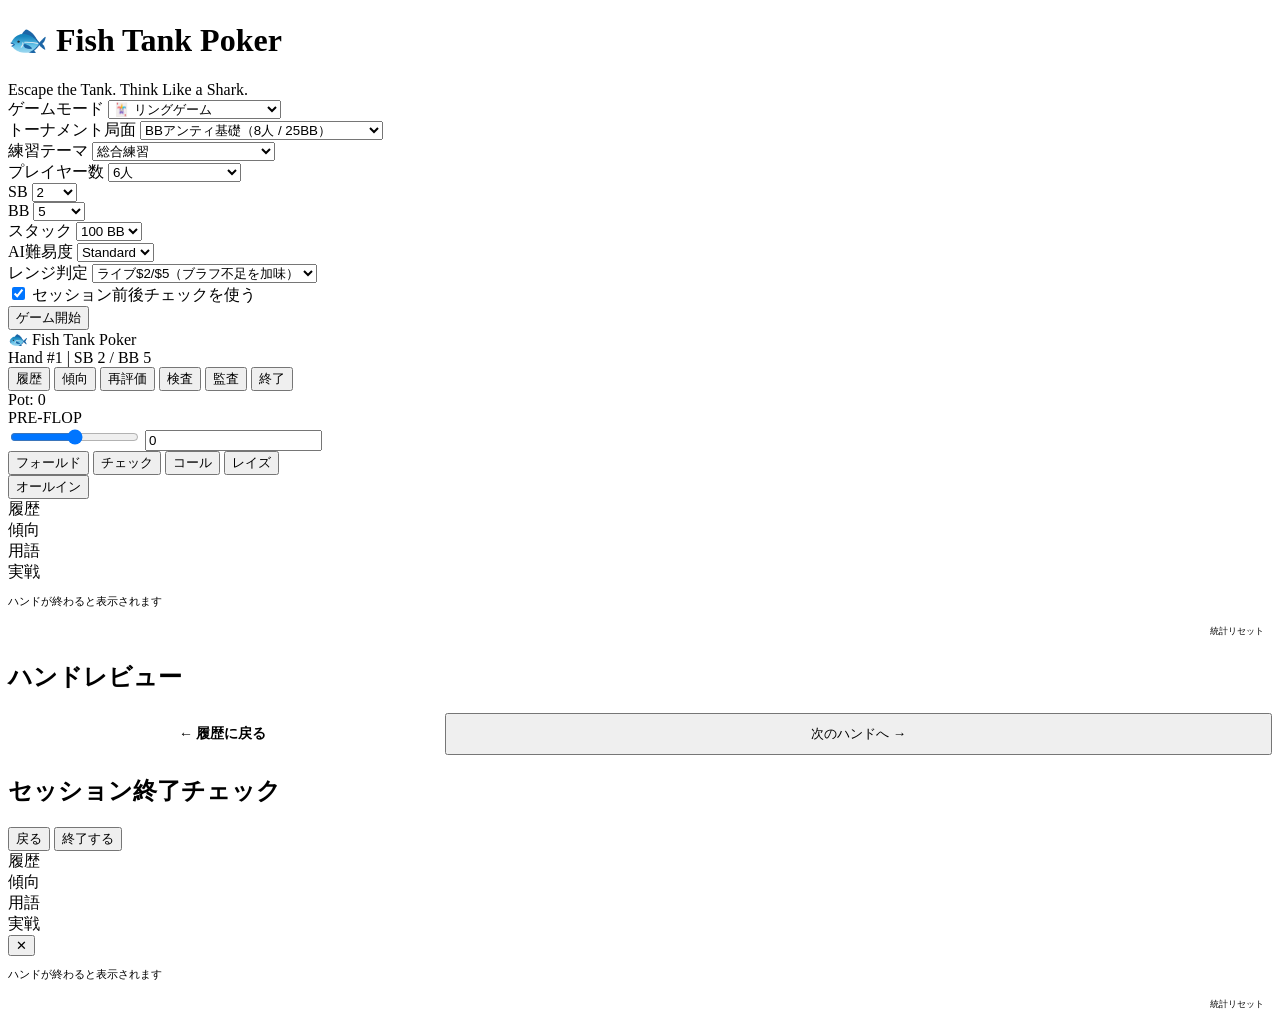
==== src/index.html @ aeaa029f "Show practice focus in HUD" ====
<!DOCTYPE html>
<html lang="ja">
<head>
<meta charset="UTF-8">
<meta name="viewport" content="width=device-width, initial-scale=1.0">
<title>Fish Tank Poker</title>
<!-- FISH_TANK_INLINE_STYLE -->
</head>
<body>

<div id="setup-screen" class="screen active">
  <div class="setup-card">
    <h1>🐟 Fish Tank Poker</h1>
    <div class="sub">Escape the Tank. Think Like a Shark.</div>
    <div class="form-row"><label>ゲームモード</label>
      <select id="cfg-mode">
        <option value="normal">🃏 リングゲーム</option>
        <option value="scenario">🎯 フロップトレーニング</option>
        <option value="tournament">🏆 トーナメント局面別</option>
      </select>
    </div>
    <div id="cfg-tournament-wrap" class="hidden">
      <div class="form-row"><label>トーナメント局面</label>
        <select id="cfg-tournament-preset">
          <option value="bbante_basic">BBアンティ基礎（8人 / 25BB）</option>
          <option value="early">序盤戦（8人 / 40BB）</option>
          <option value="middle">中盤ショート化（8人 / 20BB）</option>
          <option value="bubble">バブル・チケット目前（9人 / 14BB）</option>
          <option value="final_table">FT・ペイジャンプ（6人 / 22BB）</option>
          <option value="heads_up">HU・最終決戦（2人 / 25BB）</option>
        </select>
      </div>
      <div class="form-row"><label>練習テーマ</label>
        <select id="cfg-tournament-focus">
          <option value="general">総合練習</option>
          <option value="bbante_steal">BBアンティ基礎・スチール</option>
          <option value="reshove20">20BB reshove練習</option>
          <option value="openjam14">14BB open jam練習</option>
          <option value="bubble_call">バブル薄コール回避</option>
          <option value="bb_defend">BBディフェンス練習</option>
          <option value="ft_payjump">FTペイジャンプ</option>
          <option value="hu_aggression">HU攻防</option>
        </select>
      </div>
      <div id="cfg-tournament-note" class="mode-note"></div>
    </div>
    <div class="form-row"><label>プレイヤー数</label>
      <select id="cfg-players">
        <option value="2">2人 (ヘッズアップ)</option><option value="3">3人</option>
        <option value="4">4人</option><option value="5">5人</option>
        <option value="6" selected>6人</option><option value="7">7人</option>
        <option value="8">8人</option><option value="9">9人</option>
      </select>
    </div>
    <div class="blind-row">
      <div class="form-row"><label>SB</label>
        <select id="cfg-sb"><option value="1">1</option><option value="2" selected>2</option><option value="5">5</option><option value="10">10</option><option value="25">25</option><option value="50">50</option><option value="100">100</option><option value="200">200</option><option value="500">500</option></select>
      </div>
      <div class="form-row"><label>BB</label>
        <select id="cfg-bb"><option value="2">2</option><option value="5" selected>5</option><option value="10">10</option><option value="20">20</option><option value="50">50</option><option value="100">100</option><option value="200">200</option><option value="400">400</option><option value="1000">1000</option></select>
      </div>
    </div>
    <div class="form-row"><label>スタック</label>
      <select id="cfg-stack"><option value="14">14 BB</option><option value="20">20 BB</option><option value="25">25 BB</option><option value="40">40 BB</option><option value="50">50 BB</option><option value="100" selected>100 BB</option><option value="200">200 BB</option></select>
    </div>
    <div class="form-row"><label>AI難易度</label>
      <select id="cfg-ai"><option value="easy">Loose</option><option value="medium" selected>Standard</option><option value="hard">Tough</option></select>
    </div>
    <div class="form-row"><label>レンジ判定</label>
      <select id="cfg-range-mode"><option value="live" selected>ライブ$2/$5（ブラフ不足を加味）</option><option value="gto">GTO（均衡・EV基準）</option></select>
    </div>
    <div id="session-check-wrap" class="session-check">
      <label class="check-toggle"><input type="checkbox" id="cfg-session-check" checked> セッション前後チェックを使う</label>
      <div id="session-start-check"></div>
    </div>
    <div id="session-practice-note"></div>
    <button class="btn-primary" id="btn-start">ゲーム開始</button>
  </div>
</div>

<div id="game-screen" class="screen">
  <div id="hud">
    <div class="hud-title">🐟 Fish Tank Poker</div>
    <div id="hud-info">Hand #1 | SB 2 / BB 5</div>
    <div id="hud-practice-focus"></div>
    <div class="hud-btns">
      <button class="hud-btn" data-tab="history">履歴</button>
      <button class="hud-btn" data-tab="trends">傾向</button>
      <button class="hud-btn dev-btn" id="btn-reanalyze">再評価</button>
      <button class="hud-btn dev-btn" id="btn-regression">検査</button>
      <button class="hud-btn dev-btn" id="btn-audit-batch">監査</button>
      <button class="hud-btn" id="btn-quit">終了</button>
    </div>
  </div>
  <div id="main-area">
    <div id="table-wrap">
      <div id="scenario-banner"></div>
      <div id="table-container">
        <div id="table-felt"></div>
        <div id="center-area">
          <div id="pot-display">Pot: 0</div>
          <div id="community-cards"></div>
          <div id="stage-label">PRE-FLOP</div>
        </div>
        <div id="seats-container"></div>
      </div>
      <div id="human-area">
        <div id="human-cards-row">
          <div id="human-cards"></div>
          <div id="human-hand-name"></div>
        </div>
        <div id="action-area">
          <!-- 行1: コール情報 -->
          <div id="info-row">
            <div id="to-call-label"></div>
          </div>
          <!-- 行2: レイズサイズスライダー + 金額 -->
          <div id="size-row">
            <input type="range" id="raise-slider" min="0" max="100" value="50">
            <input type="text" id="raise-amount" value="0" readonly>
          </div>
          <!-- 行3: クイックサイズボタン (中央・大きめ) -->
          <div id="quick-btns-row">
            <div id="quick-btns"></div>
          </div>
          <!-- 行4: メインアクションボタン (等幅) -->
          <div id="main-btns">
            <button class="action-btn" id="btn-fold">フォールド</button>
            <button class="action-btn" id="btn-check">チェック</button>
            <button class="action-btn" id="btn-call">コール</button>
            <button class="action-btn" id="btn-raise">レイズ</button>
          </div>
          <!-- 行5: オールイン (セカンダリ) -->
          <button id="btn-allin">オールイン</button>
        </div>
      </div>
    </div>
    <div id="side-panel">
      <div id="side-tabs">
        <div class="side-tab active" data-tab="history">履歴</div>
        <div class="side-tab" data-tab="trends">傾向</div>
        <div class="side-tab" data-tab="glossary">用語</div>
        <div class="side-tab" data-tab="live">実戦</div>
      </div>
      <div id="side-content">
        <div id="tab-history"><p style="color:var(--dim);font-size:11px;">ハンドが終わると表示されます</p></div>
        <div id="tab-trends" class="hidden">
          <div id="trends-content"></div>
          <div style="margin-top:8px;text-align:right"><button id="btn-reset-stats" style="font-size:9px;padding:3px 8px;background:none;border:1px solid var(--border);border-radius:5px;color:var(--dim);cursor:pointer;font-family:inherit">統計リセット</button></div>
        </div>
        <div id="tab-glossary" class="hidden"></div>
        <div id="tab-live" class="hidden"></div>
      </div>
    </div>
  </div>
</div>

<div id="analysis-modal">
  <div id="analysis-box">
    <h2 id="analysis-title">ハンドレビュー</h2>
    <div class="analysis-sub" id="analysis-sub"></div>
    <div id="analysis-content"></div>
    <div style="display:flex;gap:8px;margin-top:14px">
      <button id="close-only" style="flex:1;padding:12px;background:var(--panel2);border:1px solid var(--border);border-radius:12px;color:var(--dim);font-size:14px;font-weight:700;cursor:pointer;font-family:inherit">← 履歴に戻る</button>
      <button class="close-analysis" id="close-analysis" style="flex:2">次のハンドへ →</button>
    </div>
  </div>
</div>
<div id="session-end-modal">
  <div id="session-end-box">
    <h2>セッション終了チェック</h2>
    <div id="session-end-content"></div>
    <div class="session-end-actions">
      <button id="session-end-cancel">戻る</button>
      <button id="session-end-confirm">終了する</button>
    </div>
  </div>
</div>
<div id="sheet-overlay">
  <div id="bottom-sheet">
    <div id="sheet-handle"></div>
    <div id="sheet-top">
      <div id="sheet-tabs-row">
        <div class="stab active" data-stab="history">履歴</div>
        <div class="stab" data-stab="trends">傾向</div>
        <div class="stab" data-stab="glossary">用語</div>
        <div class="stab" data-stab="live">実戦</div>
      </div>
      <button id="sheet-close-btn">✕</button>
    </div>
    <div id="sheet-body">
      <div id="stab-history"><p style="color:var(--dim);font-size:11px">ハンドが終わると表示されます</p></div>
      <div id="stab-trends" class="hidden">
        <div id="stab-trends-content"></div>
        <div style="margin-top:8px;text-align:right"><button id="btn-reset-stats2" style="font-size:9px;padding:3px 8px;background:none;border:1px solid var(--border);border-radius:5px;color:var(--dim);cursor:pointer;font-family:inherit">統計リセット</button></div>
      </div>
      <div id="stab-glossary" class="hidden"></div>
      <div id="stab-live" class="hidden"></div>
    </div>
  </div>
</div>
<div id="toast-container"></div>

<!-- FISH_TANK_INLINE_SCRIPT -->
</body>
</html>
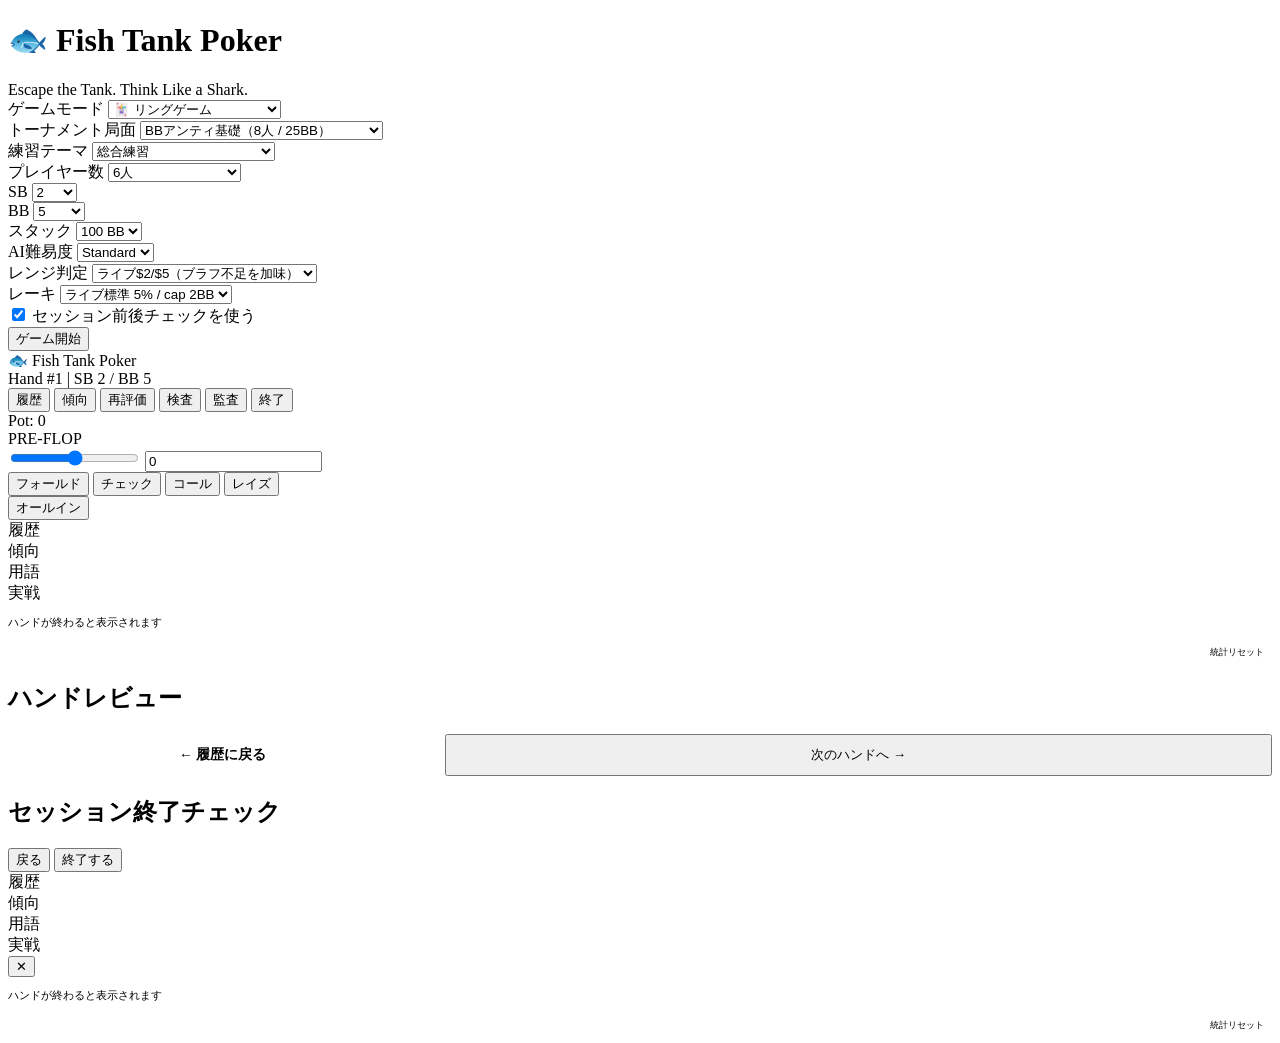
==== commit 3f4ffd23: "Add live cash rake adjustment" ====
--- a/src/index.html
+++ b/src/index.html
@@ -68,6 +68,9 @@
     </div>
     <div class="form-row"><label>レンジ判定</label>
       <select id="cfg-range-mode"><option value="live" selected>ライブ$2/$5（ブラフ不足を加味）</option><option value="gto">GTO（均衡・EV基準）</option></select>
+    </div>
+    <div class="form-row"><label>レーキ</label>
+      <select id="cfg-rake"><option value="live" selected>ライブ標準 5% / cap 2BB</option><option value="off">OFF</option></select>
     </div>
     <div id="session-check-wrap" class="session-check">
       <label class="check-toggle"><input type="checkbox" id="cfg-session-check" checked> セッション前後チェックを使う</label>
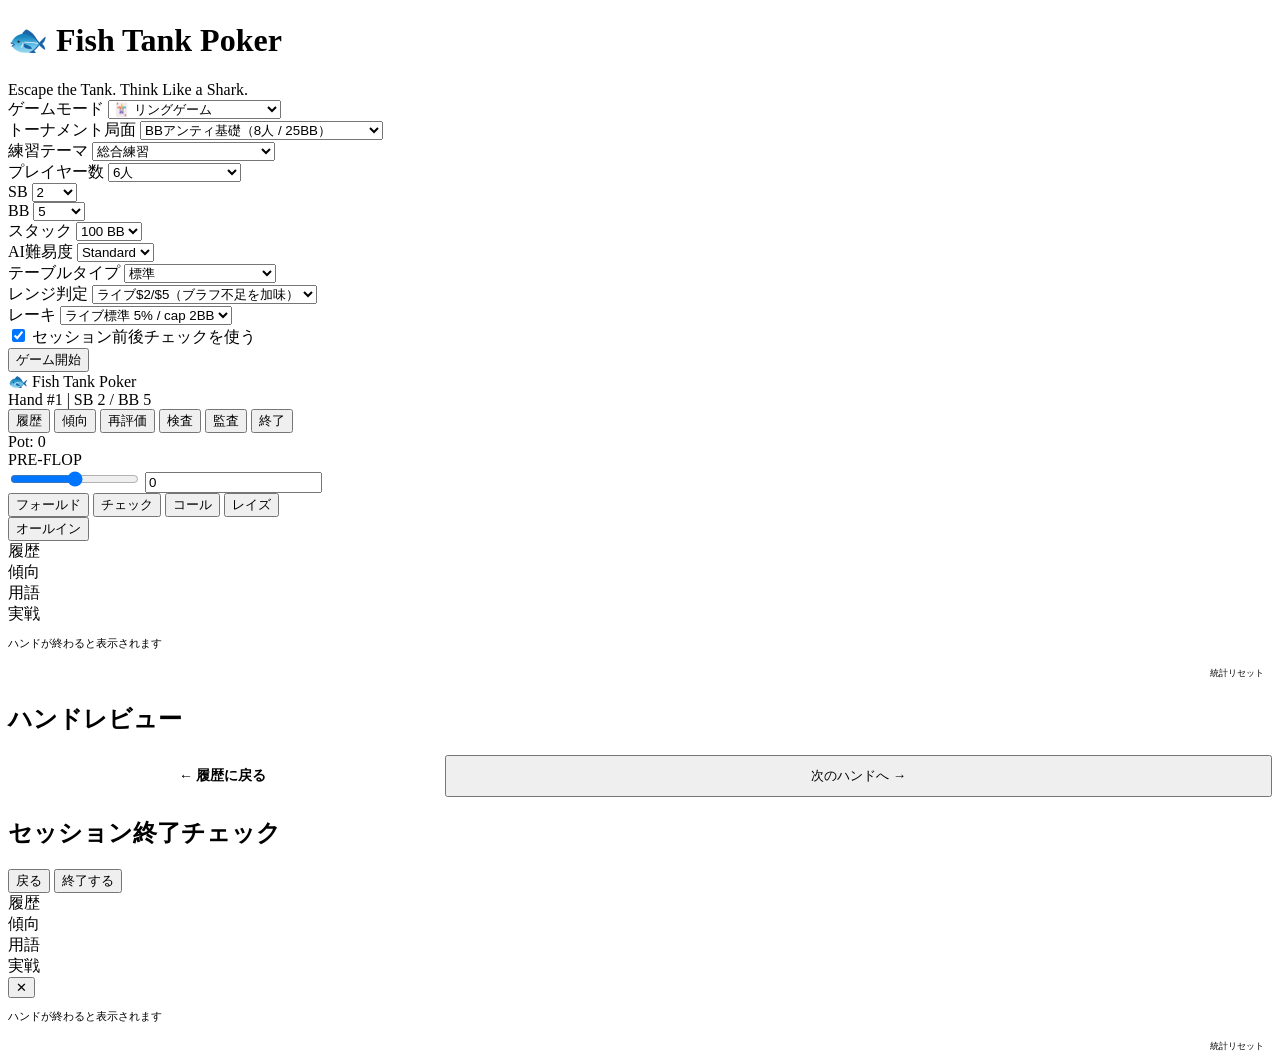
==== commit 33048c24: "Add limp-heavy live table mode" ====
--- a/src/index.html
+++ b/src/index.html
@@ -65,6 +65,9 @@
     </div>
     <div class="form-row"><label>AI難易度</label>
       <select id="cfg-ai"><option value="easy">Loose</option><option value="medium" selected>Standard</option><option value="hard">Tough</option></select>
+    </div>
+    <div class="form-row"><label>テーブルタイプ</label>
+      <select id="cfg-table-type"><option value="standard" selected>標準</option><option value="limp_heavy">パッシブ・リンプ過多</option></select>
     </div>
     <div class="form-row"><label>レンジ判定</label>
       <select id="cfg-range-mode"><option value="live" selected>ライブ$2/$5（ブラフ不足を加味）</option><option value="gto">GTO（均衡・EV基準）</option></select>
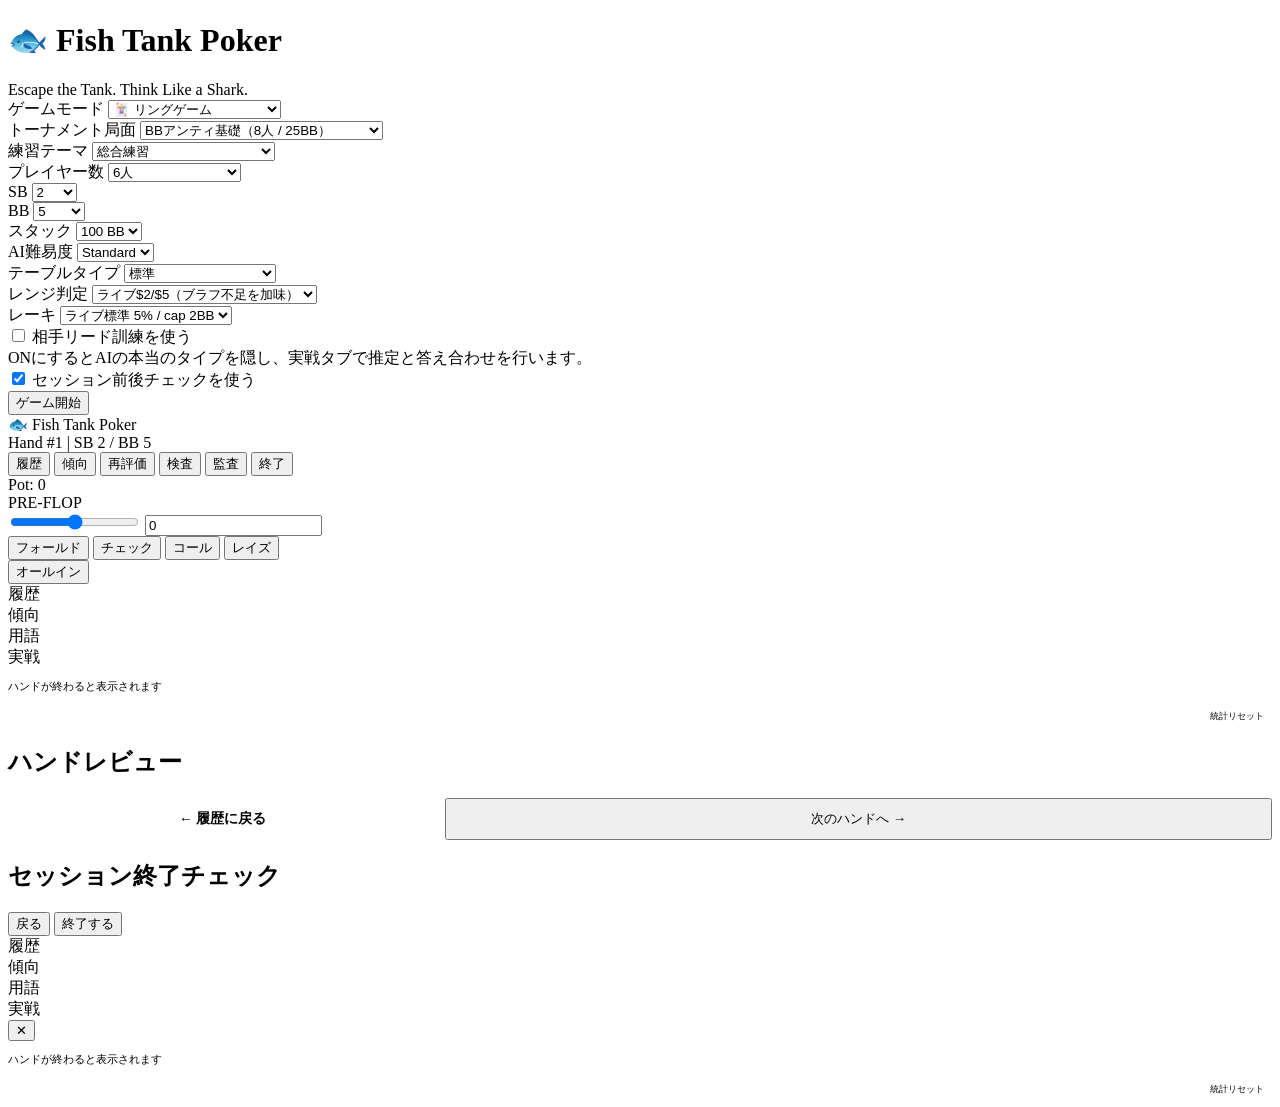
==== commit 8ca9110e: "Add opponent read training mode" ====
--- a/src/index.html
+++ b/src/index.html
@@ -61,7 +61,7 @@
       </div>
     </div>
     <div class="form-row"><label>スタック</label>
-      <select id="cfg-stack"><option value="14">14 BB</option><option value="20">20 BB</option><option value="25">25 BB</option><option value="40">40 BB</option><option value="50">50 BB</option><option value="100" selected>100 BB</option><option value="200">200 BB</option></select>
+      <select id="cfg-stack"><option value="14">14 BB</option><option value="20">20 BB</option><option value="25">25 BB</option><option value="40">40 BB</option><option value="50">50 BB</option><option value="100" selected>100 BB</option><option value="200">200 BB</option><option value="300">300 BB</option></select>
     </div>
     <div class="form-row"><label>AI難易度</label>
       <select id="cfg-ai"><option value="easy">Loose</option><option value="medium" selected>Standard</option><option value="hard">Tough</option></select>
@@ -74,6 +74,10 @@
     </div>
     <div class="form-row"><label>レーキ</label>
       <select id="cfg-rake"><option value="live" selected>ライブ標準 5% / cap 2BB</option><option value="off">OFF</option></select>
+    </div>
+    <div class="session-check">
+      <label class="check-toggle"><input type="checkbox" id="cfg-opponent-read"> 相手リード訓練を使う</label>
+      <div class="session-check-note">ONにするとAIの本当のタイプを隠し、実戦タブで推定と答え合わせを行います。</div>
     </div>
     <div id="session-check-wrap" class="session-check">
       <label class="check-toggle"><input type="checkbox" id="cfg-session-check" checked> セッション前後チェックを使う</label>
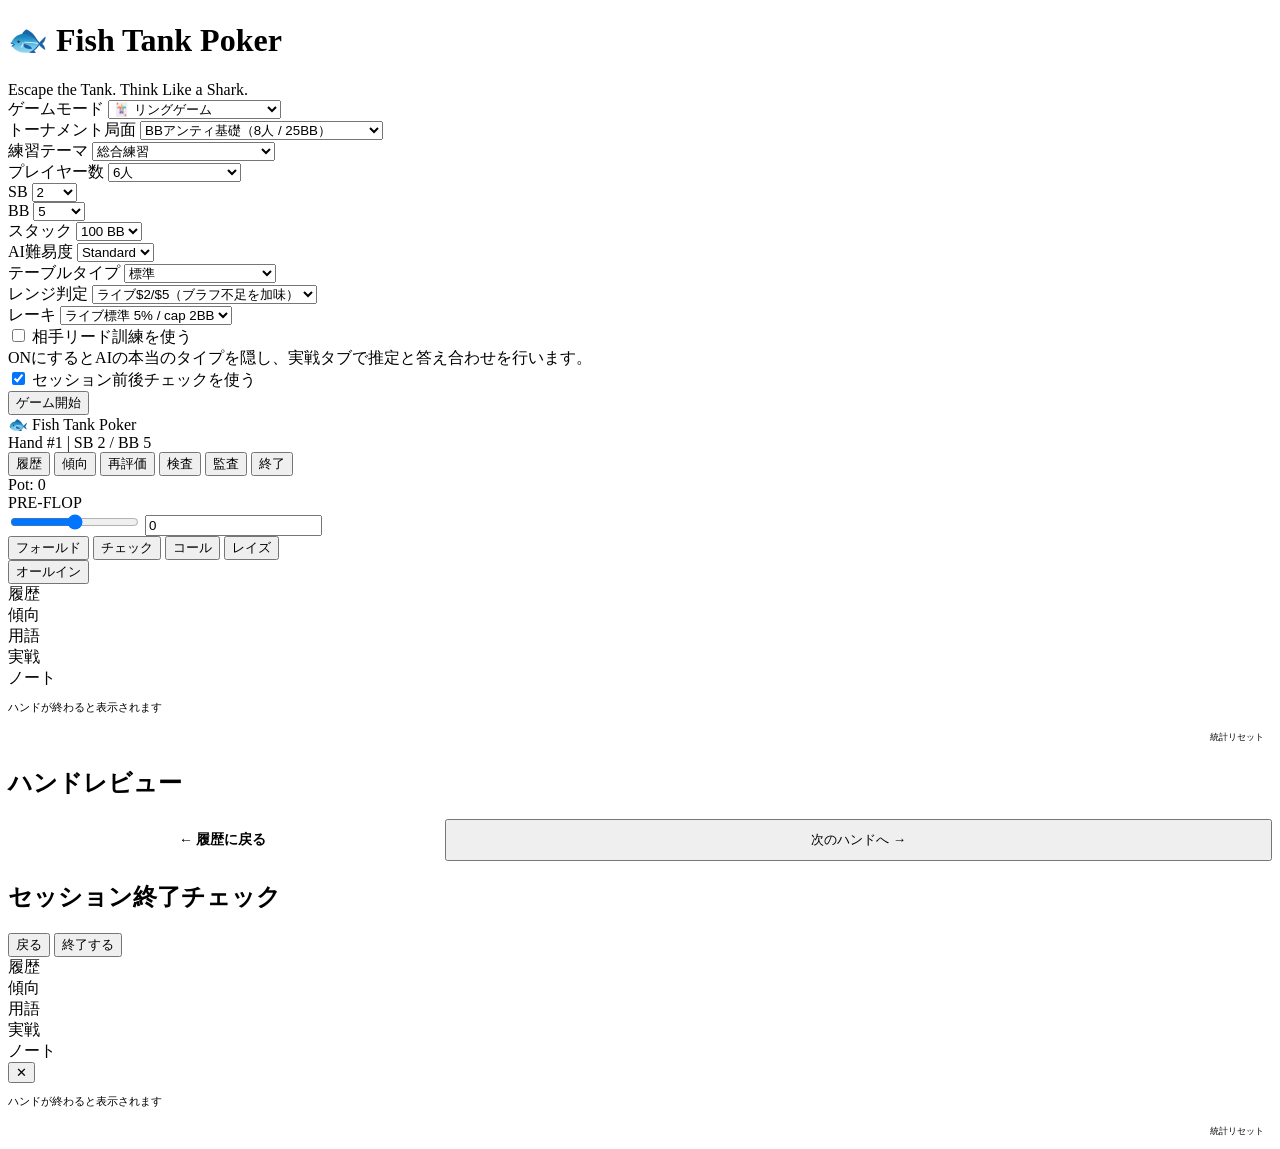
==== commit 7a9f3ab3: "Add opponent notes tab" ====
--- a/src/index.html
+++ b/src/index.html
@@ -151,6 +151,7 @@
         <div class="side-tab" data-tab="trends">傾向</div>
         <div class="side-tab" data-tab="glossary">用語</div>
         <div class="side-tab" data-tab="live">実戦</div>
+        <div class="side-tab" data-tab="notes">ノート</div>
       </div>
       <div id="side-content">
         <div id="tab-history"><p style="color:var(--dim);font-size:11px;">ハンドが終わると表示されます</p></div>
@@ -160,6 +161,7 @@
         </div>
         <div id="tab-glossary" class="hidden"></div>
         <div id="tab-live" class="hidden"></div>
+        <div id="tab-notes" class="hidden"></div>
       </div>
     </div>
   </div>
@@ -195,6 +197,7 @@
         <div class="stab" data-stab="trends">傾向</div>
         <div class="stab" data-stab="glossary">用語</div>
         <div class="stab" data-stab="live">実戦</div>
+        <div class="stab" data-stab="notes">ノート</div>
       </div>
       <button id="sheet-close-btn">✕</button>
     </div>
@@ -206,6 +209,7 @@
       </div>
       <div id="stab-glossary" class="hidden"></div>
       <div id="stab-live" class="hidden"></div>
+      <div id="stab-notes" class="hidden"></div>
     </div>
   </div>
 </div>
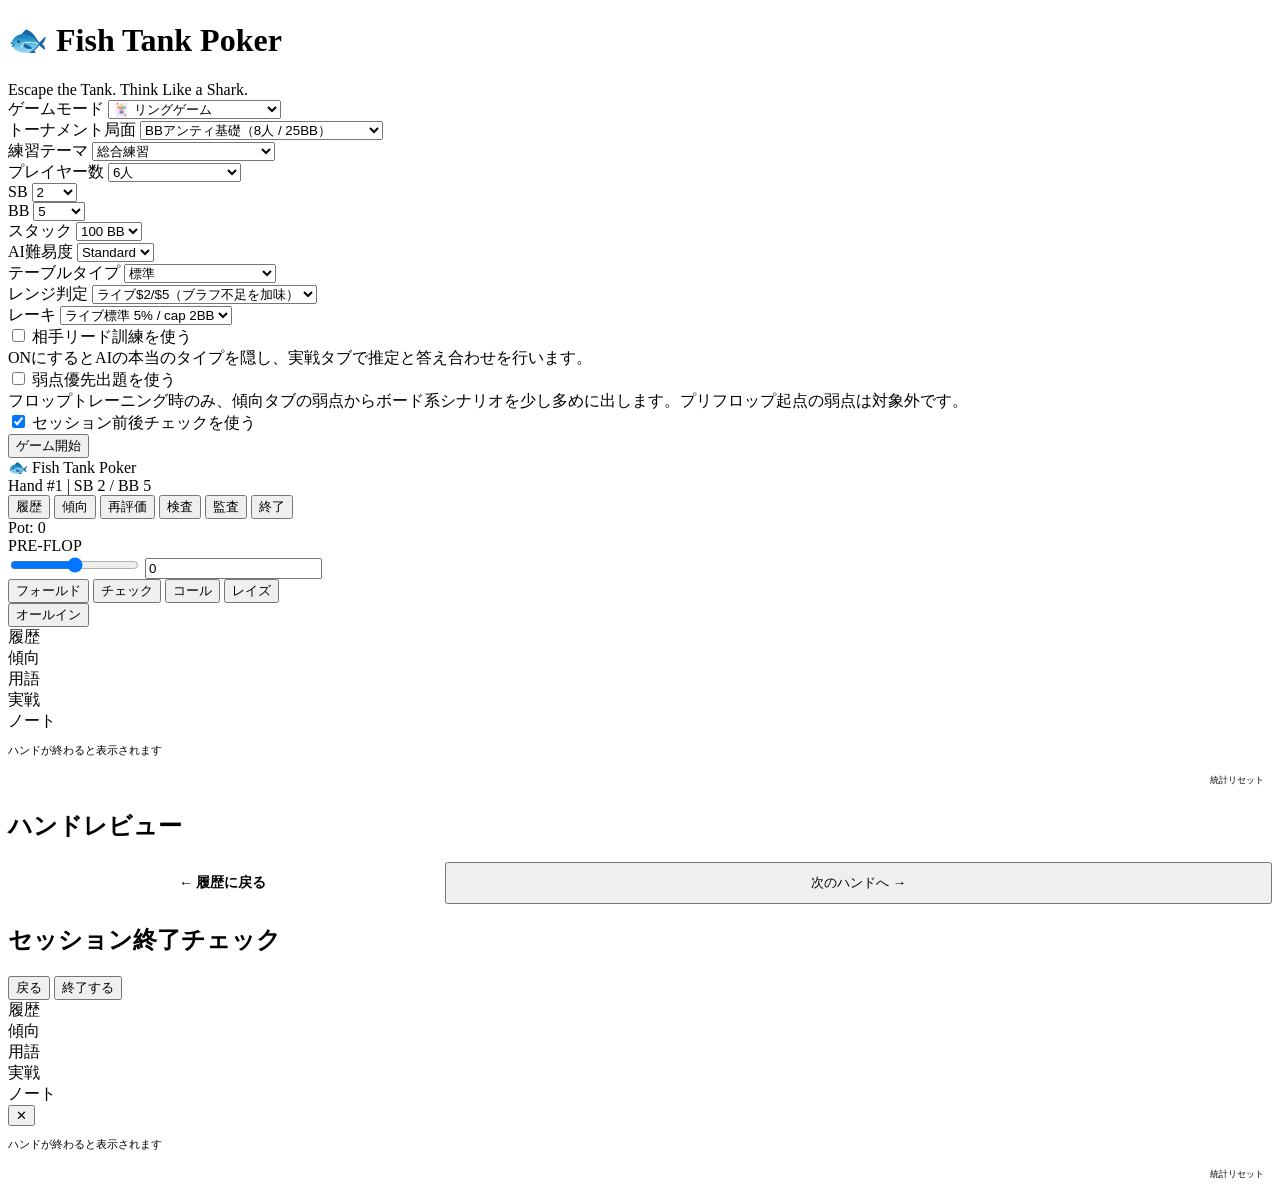
==== commit e0c50eda: "Add adaptive flop training" ====
--- a/src/index.html
+++ b/src/index.html
@@ -78,6 +78,10 @@
     <div class="session-check">
       <label class="check-toggle"><input type="checkbox" id="cfg-opponent-read"> 相手リード訓練を使う</label>
       <div class="session-check-note">ONにするとAIの本当のタイプを隠し、実戦タブで推定と答え合わせを行います。</div>
+    </div>
+    <div class="session-check">
+      <label class="check-toggle"><input type="checkbox" id="cfg-adaptive-scenario"> 弱点優先出題を使う</label>
+      <div class="session-check-note">フロップトレーニング時のみ、傾向タブの弱点からボード系シナリオを少し多めに出します。プリフロップ起点の弱点は対象外です。</div>
     </div>
     <div id="session-check-wrap" class="session-check">
       <label class="check-toggle"><input type="checkbox" id="cfg-session-check" checked> セッション前後チェックを使う</label>
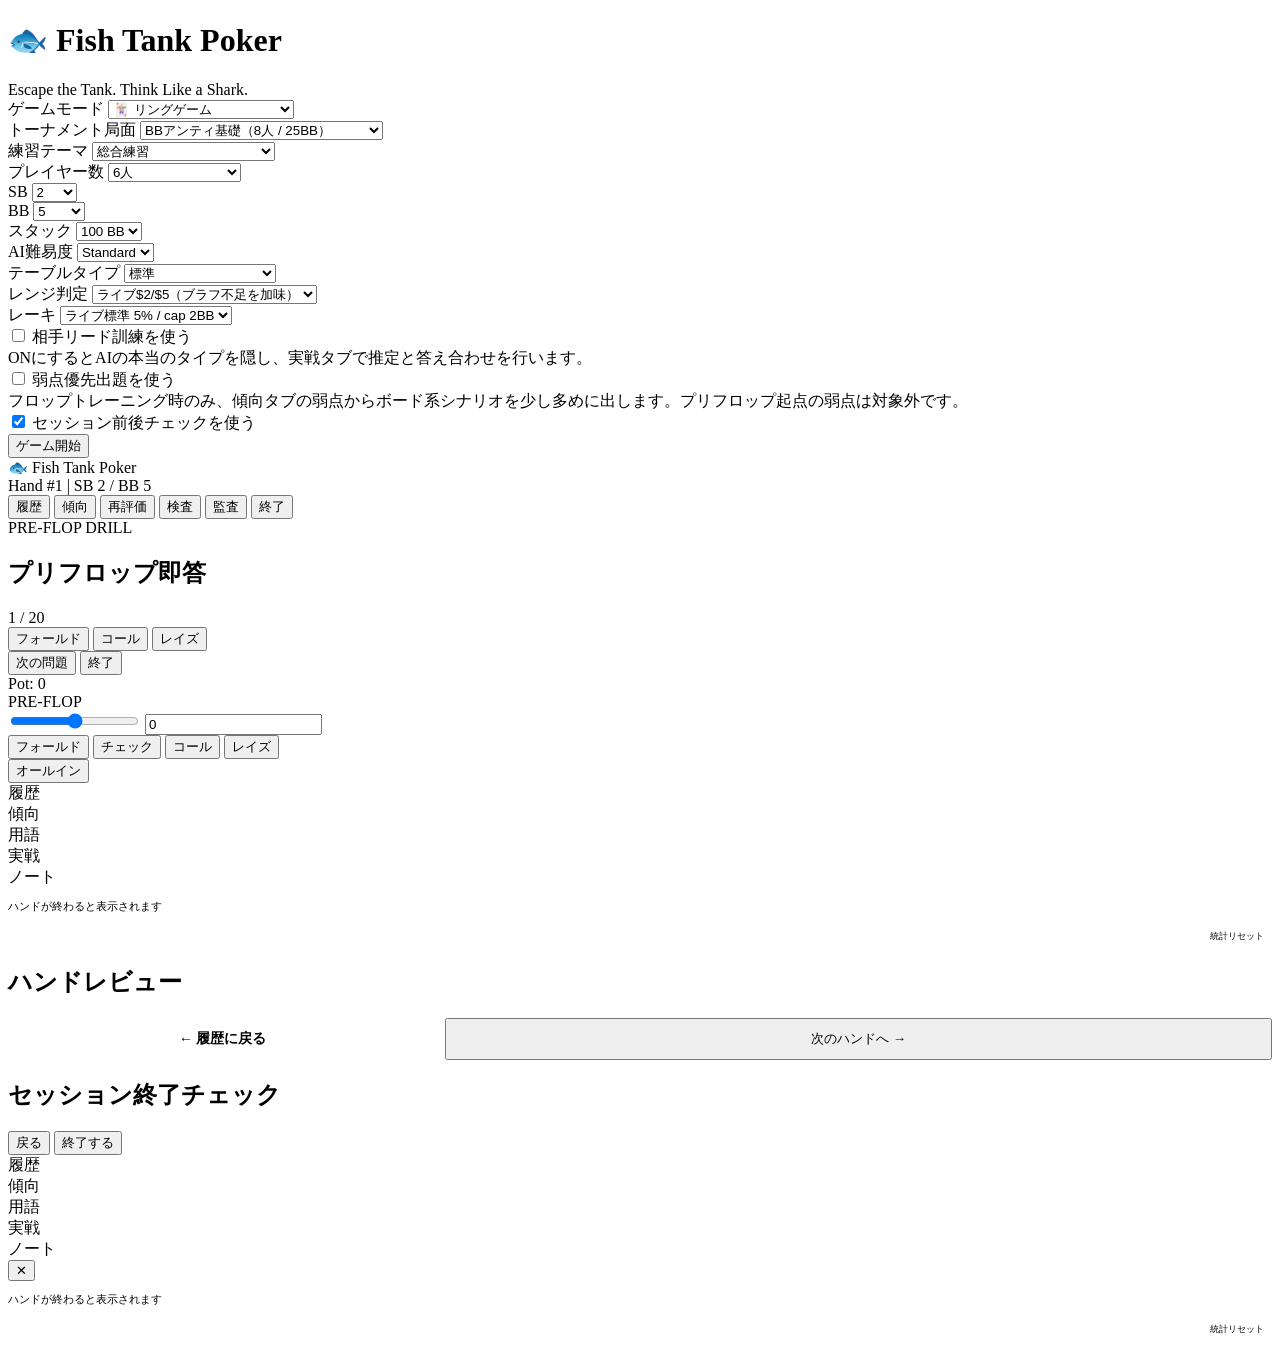
==== commit bb8ead1a: "Add preflop quick drill" ====
--- a/src/index.html
+++ b/src/index.html
@@ -16,6 +16,7 @@
       <select id="cfg-mode">
         <option value="normal">🃏 リングゲーム</option>
         <option value="scenario">🎯 フロップトレーニング</option>
+        <option value="preflop_drill">⚡ プリフロップ即答ドリル</option>
         <option value="tournament">🏆 トーナメント局面別</option>
       </select>
     </div>
@@ -107,6 +108,29 @@
     </div>
   </div>
   <div id="main-area">
+    <div id="preflop-drill-panel" class="hidden">
+      <div class="pf-drill-card">
+        <div class="pf-drill-head">
+          <div>
+            <div class="pf-drill-kicker">PRE-FLOP DRILL</div>
+            <h2 id="pf-drill-title">プリフロップ即答</h2>
+          </div>
+          <div id="pf-drill-progress" class="pf-drill-progress">1 / 20</div>
+        </div>
+        <div id="pf-drill-spot" class="pf-drill-spot"></div>
+        <div id="pf-drill-hand" class="pf-drill-hand"></div>
+        <div id="pf-drill-actions" class="pf-drill-actions">
+          <button data-pf-action="fold">フォールド</button>
+          <button data-pf-action="call">コール</button>
+          <button data-pf-action="raise">レイズ</button>
+        </div>
+        <div id="pf-drill-result" class="pf-drill-result"></div>
+        <div class="pf-drill-footer">
+          <button id="pf-drill-next">次の問題</button>
+          <button id="pf-drill-finish">終了</button>
+        </div>
+      </div>
+    </div>
     <div id="table-wrap">
       <div id="scenario-banner"></div>
       <div id="table-container">
